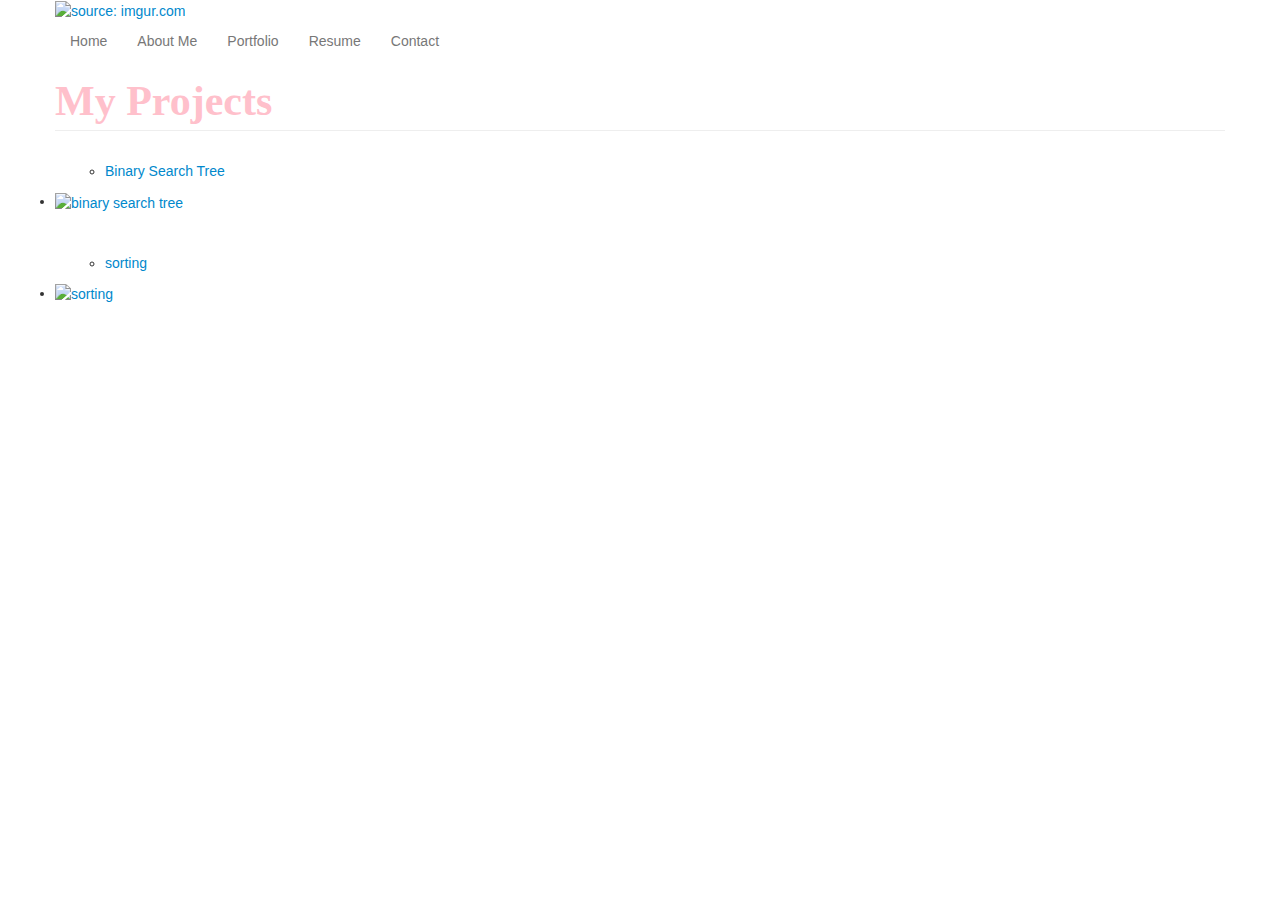
==== Final Project/portfolio.html @ 0ca78a22 "Final project update" ====
<!DOCTYPE html>
<html lang="en">
<head>
  <meta http-equiv="Content-Type" content="text/html; charset=UTF-8">
  <title >Shirley Li </title>
  <link rel="stylesheet" href="css/bootstrap.css" type="text/css">
  <link href="css/bootstrap-responsive.css" rel="stylesheet">
  <script type="text/javascript" src="js/jquery-1.8.2.js"></script>
  <script type="text/javascript" src="js/bootstrap.min.js"></script>
  <link rel="stylesheet" href="css/style.css">
  <script type="text/javascript">
    $(document).ready(function(){
        $(".toggler").hide();
        $(".toggle").click(function(){
            $("#toggler" + $(this).attr('target')).slideToggle('medium');
            return false;
        });
    });
</script>

</head>

<body>

  <div class="container">
    <div id='box-shadow'>
      <a href="http://imgur.com/osvRqFD">
        <img src="http://i.imgur.com/osvRqFD.png" title="source: imgur.com" />
      </a>
      <header>
      <div class="navbar">
        <div class="navbar-form">

          <ul class="nav pull-left">
            <li><a href="index.html">Home</a></li>
            <li><a href="aboutme.html">About Me</a></li>
            <li><a href="portfolio.html">Portfolio</a></li>
            <li><a href="resume.html" >Resume</a></li>
            <li><a href="contactme.html">Contact</a></li>
          </ul>
          </div>
          </div>
        </header>
        <div id="content">
          <h1 class="page-header">My Projects</h1>
          <div class="container">
              <ul>
                <ul class="detail">
                  <li>
                    <a class="toggle" target="1">Binary Search Tree</a>
                  </li>
                  <li id="toggler1" class="toggler" style="display: none;">
                    <div>
                      <span>
                        A binary search tree (BST) is a binary tree
                        where each node has a Comparable key
                        and satisfies the restriction that the key
                        in any node is larger than the keys in all
                        nodes in that node's left subtree and
                        smaller than the keys in all nodes in that
                        node's right subtree.
                       </span>
                     </li>
                   </ul>
                 </div>
                 <li><a href="https://github.com/ShirleyLii/Algorithms-and-Data-Structures/tree/master/tree">
                   <img src="images/tree.JPG" alt="binary search tree"</a></li>
                 </ul>
                 <br>
                 <br>
                 <ul>
                   <ul class="detail">
                     <li>
                       <a class="toggle" target="2">sorting</a>
                     </li>
                     <li id="toggler2" class="toggler" style="display: none;">
                       <div>
                         <span>
                           This project used quick sort and insertion sort
                           to solve the problems! Please check them out!
                          </span>
                        </li>
                      </ul>
                    </div>
                    <li><a href="https://github.com/ShirleyLii/Algorithms-and-Data-Structures/tree/master/sorting">
                      <img src="images/sort.JPG" alt="sorting"</a></li>
                    </ul>
            </div>
          </div>
        </div>
      </div>
    </body>
    </html>
---- Final Project/css/style.css ----
h1 {
    color: pink;
    font-family: verdana;
    font-size: 300%;
}
p  {
    text-align: center;
    margin: 0 auto;
    color: black;
    font-family: courier;
    font-size: 110%;
}
img.displayed {
    display: block;
    margin-left: auto;
    margin-right: auto }
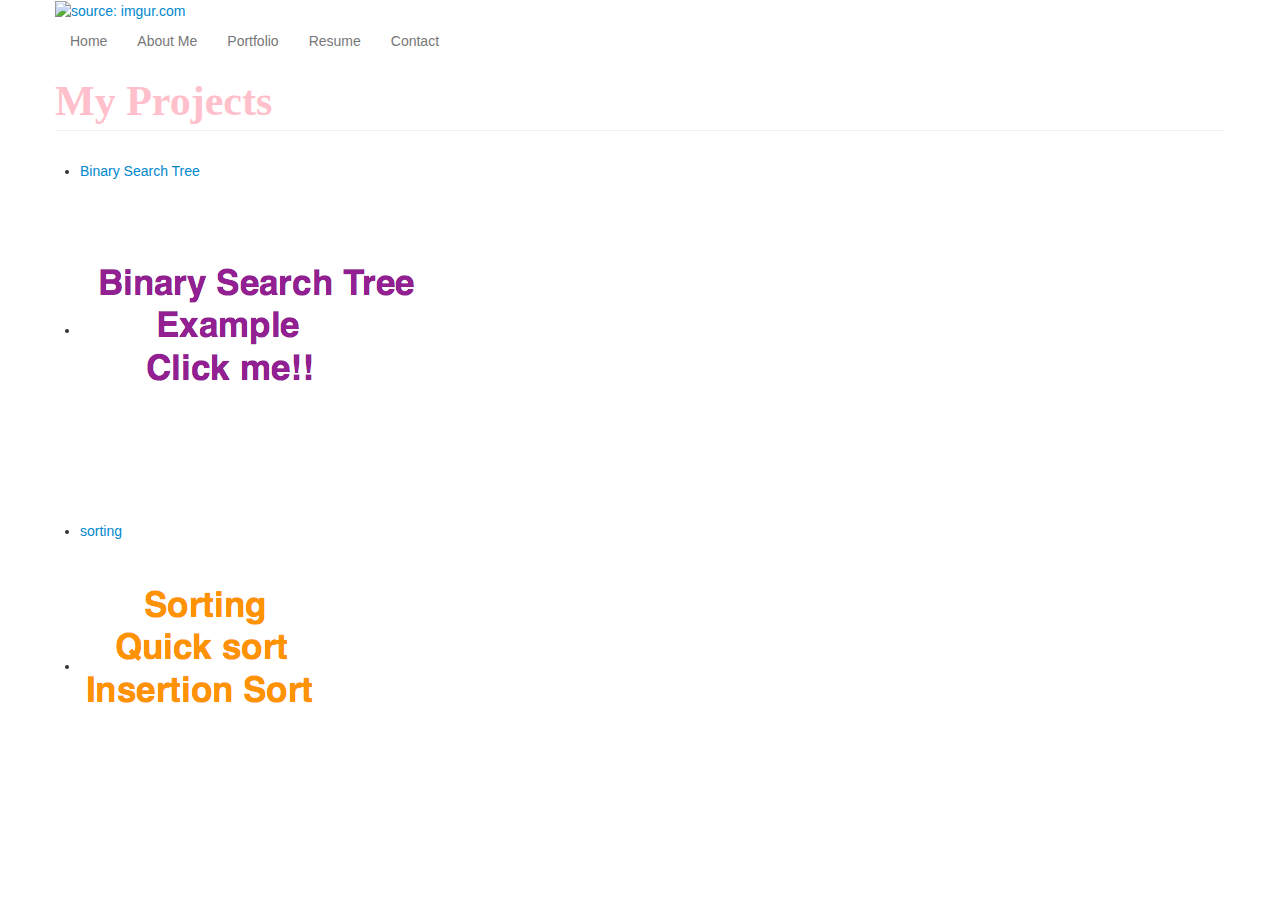
==== commit 84d6257a: "final project" ====
--- a/Final Project/portfolio.html
+++ b/Final Project/portfolio.html
@@ -44,7 +44,6 @@
         <div id="content">
           <h1 class="page-header">My Projects</h1>
           <div class="container">
-              <ul>
                 <ul class="detail">
                   <li>
                     <a class="toggle" target="1">Binary Search Tree</a>
@@ -63,12 +62,12 @@
                      </li>
                    </ul>
                  </div>
+                 <ul>
                  <li><a href="https://github.com/ShirleyLii/Algorithms-and-Data-Structures/tree/master/tree">
-                   <img src="images/tree.JPG" alt="binary search tree"</a></li>
+                   <img src="images/tree.jpg" alt="binary search tree"</a></li>
                  </ul>
                  <br>
                  <br>
-                 <ul>
                    <ul class="detail">
                      <li>
                        <a class="toggle" target="2">sorting</a>
@@ -82,8 +81,9 @@
                         </li>
                       </ul>
                     </div>
+                    <ul>
                     <li><a href="https://github.com/ShirleyLii/Algorithms-and-Data-Structures/tree/master/sorting">
-                      <img src="images/sort.JPG" alt="sorting"</a></li>
+                      <img src="images/sort.jpg" alt="sorting"</a></li>
                     </ul>
             </div>
           </div>
